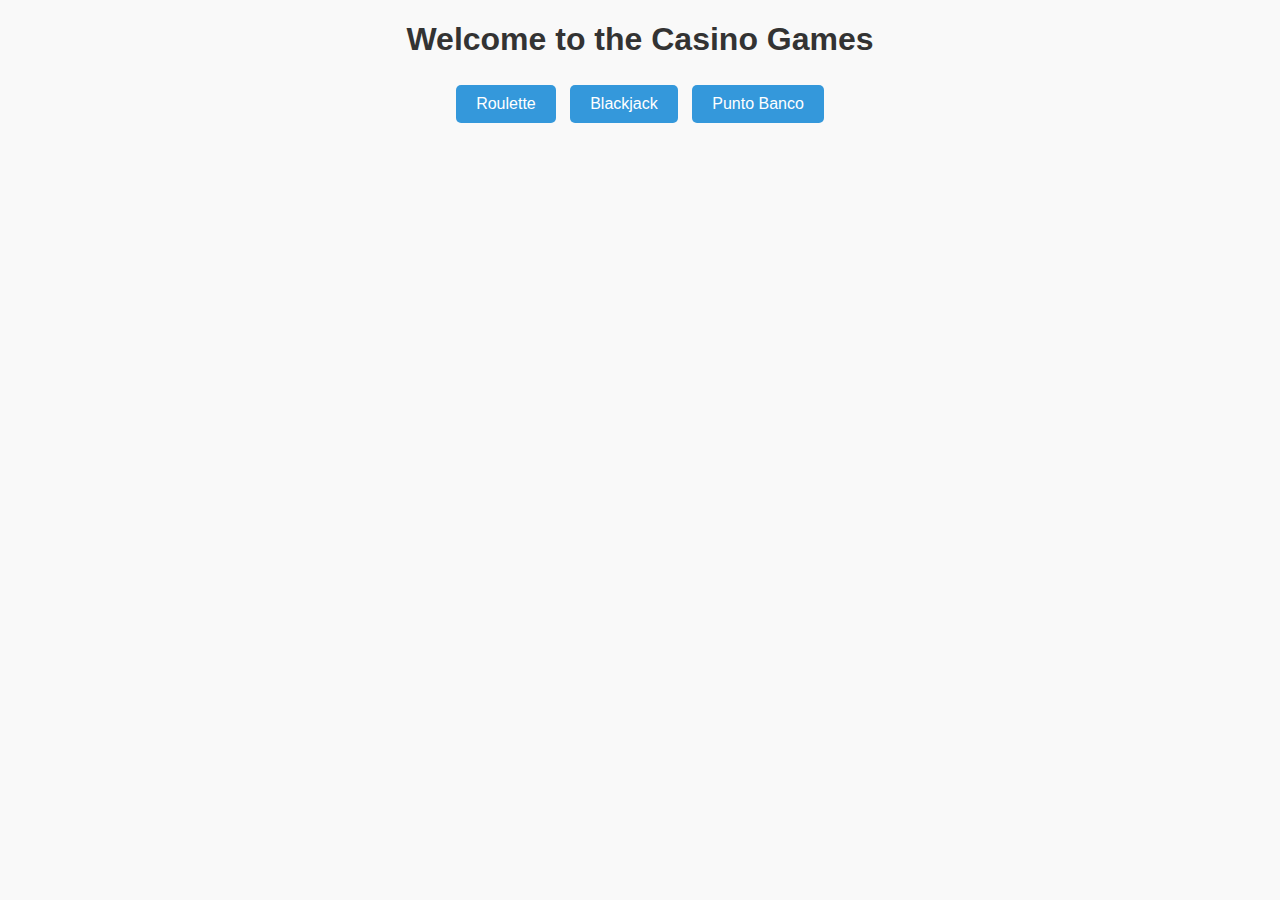
==== index.html @ b377bd05 "App Structure + Math Trainer v1.0" ====
<!DOCTYPE html>
<html lang="en">
<head>
    <meta charset="UTF-8">
    <meta name="viewport" content="width=device-width, initial-scale=1.0">
    <title>Casino Trainer</title>
    <link rel="stylesheet" href="assets/css/styles.css"> <!-- Link to your CSS -->
</head>
<body>
    <div class="container">
        <h1>Welcome to the Casino Games</h1>
        <div class="button-container">
            <button id="roulette-button">Roulette</button>
            <button id="blackjack-button">Blackjack</button>
            <button id="punto-banco-button">Punto Banco</button>
        </div>
    </div>
    <script src="app.js"></script>
</body>
</html>
---- assets/css/styles.css ----
body {
    font-family: Arial, sans-serif;
    margin: 20px;
    background-color: #f9f9f9;
    color: #333;
    text-align: center;
}
#questionContainer {
    margin: 20px auto;
    padding: 20px;
    border: 1px solid #ccc;
    border-radius: 8px;
    background-color: #ffffff;
    display: none; /* Hide until selected */
}
#progress {
    margin: 20px 0;
    font-size: 18px;
}
button {
    padding: 10px 20px;
    font-size: 16px;
    border: none;
    border-radius: 5px;
    background-color: #3498db;
    color: white;
    cursor: pointer;
    margin: 5px;
}
button:hover {
    background-color: #128508;
}
.numberPad {
    display: flex;
    flex-direction: column;
    align-items: center;
    margin-top: 20px;
}
.numberGrid {
    display: grid;
    grid-template-columns: repeat(3, 1fr);
    gap: 10px;
}
.numberButton {
    width: 50px;
    height: 50px;
    font-size: 20px;
}
.clearButton {
    width: 150px;
    height: 50px;
    font-size: 20px;
}
#inputDisplay {
    font-size: 24px;
    margin-top: 10px;
    min-height: 30px; /* For consistent spacing */
}
</style>
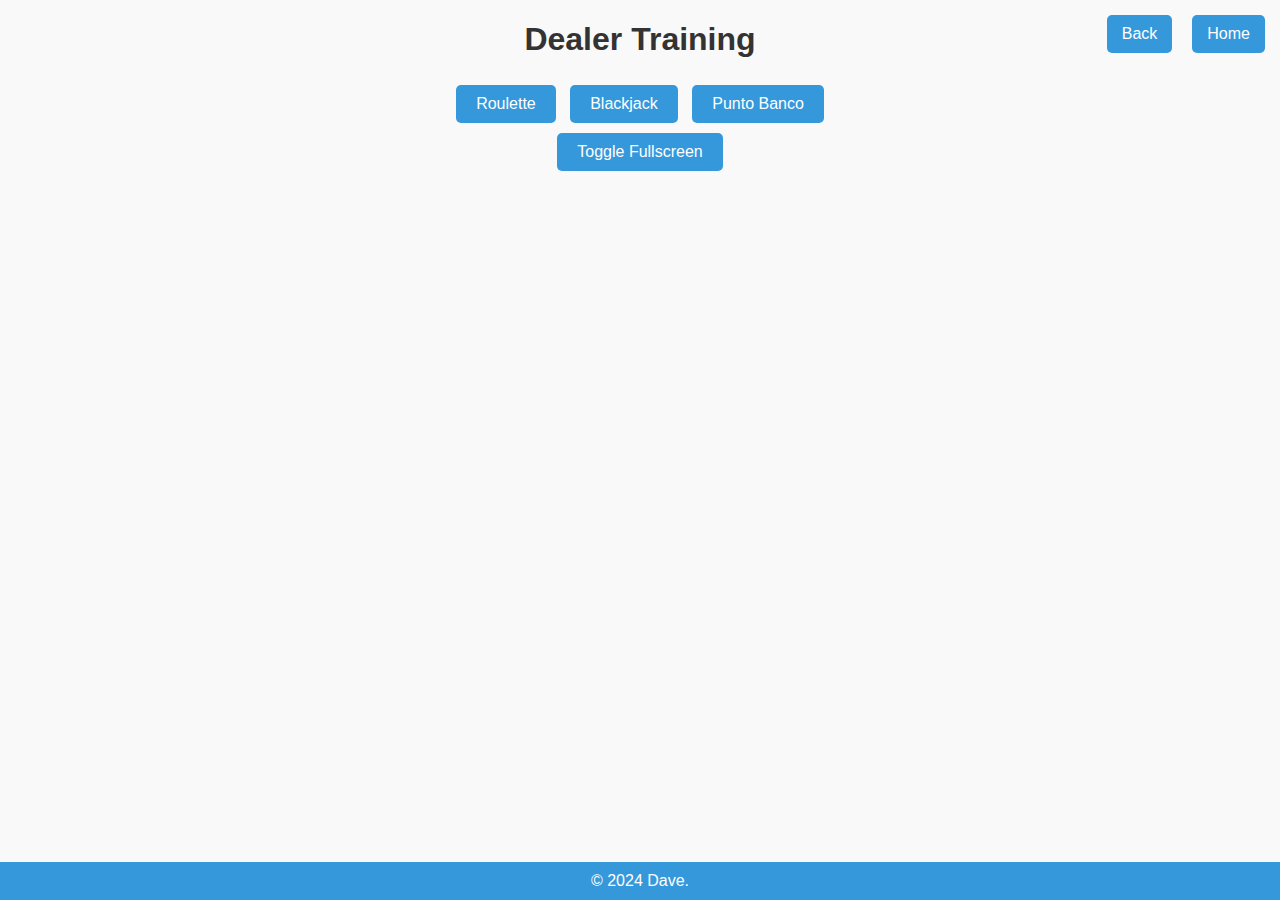
==== commit 706417b1: "mobile test" ====
--- a/index.html
+++ b/index.html
@@ -4,17 +4,29 @@
     <meta charset="UTF-8">
     <meta name="viewport" content="width=device-width, initial-scale=1.0">
     <title>Casino Trainer</title>
-    <link rel="stylesheet" href="assets/css/styles.css"> <!-- Link to your CSS -->
+    <link rel="stylesheet" href="assets/css/styles.css">
 </head>
 <body>
     <div class="container">
-        <h1>Welcome to the Casino Games</h1>
-        <div class="button-container">
+        <h1>Dealer Training</h1>
+        <div class="nav-buttons">
+            <button id="back-button">Back</button>
+            <button id="home-button">Home</button>
+        </div>
+        <div>
             <button id="roulette-button">Roulette</button>
             <button id="blackjack-button">Blackjack</button>
             <button id="punto-banco-button">Punto Banco</button>
         </div>
+        <button id="fullscreen-button">Toggle Fullscreen</button>
     </div>
-    <script src="app.js"></script>
+
+    <footer>
+        © 2024 Dave.
+    </footer>
+
+    <script src="assets/js/home.js"></script>
+    <script src="assets/js/nav.js"></script>
+    <script src="assets/js/fullscreen.js"></script>
 </body>
 </html>
--- a/assets/css/styles.css
+++ b/assets/css/styles.css
@@ -56,4 +56,97 @@
     margin-top: 10px;
     min-height: 30px; /* For consistent spacing */
 }
-</style>+
+/*picture bets */
+
+.grid {
+    display: grid;
+    grid-template-columns: 100px 100px 100px 100px; /* Four columns */
+    grid-template-rows: repeat(3, 100px); /* Three rows */
+    gap: 5px;
+    margin-bottom: 20px;
+}
+
+.cell {
+    width: 100px;
+    height: 100px;
+    border: 1px solid #000;
+    text-align: center;
+    font-size: 24px;
+    display: flex;
+    align-items: center;
+    justify-content: center;
+}
+
+.cell-0 {
+    background-color: green;
+    grid-row: span 3; /* Make 0 span three rows */
+}
+
+.cell-1 { background-color: red; }
+.cell-2 { background-color: black; }
+.cell-3 { background-color: red; }
+.cell-4 { background-color: black; }
+.cell-5 { background-color: red; }
+.cell-6 { background-color: black; }
+.cell-7 { background-color: red; }
+.cell-8 { background-color: black; }
+.cell-9 { background-color: red; }
+
+/* Positioning the numbers */
+.cell:nth-child(1) { grid-column: 1; grid-row: span 3; } /* 0 */
+.cell:nth-child(2) { grid-column: 2; grid-row: 1; } /* 1 */
+.cell:nth-child(3) { grid-column: 3; grid-row: 1; } /* 4 */
+.cell:nth-child(4) { grid-column: 4; grid-row: 1; } /* 7 */
+.cell:nth-child(5) { grid-column: 2; grid-row: 2; } /* 2 */
+.cell:nth-child(6) { grid-column: 3; grid-row: 2; } /* 5 */
+.cell:nth-child(7) { grid-column: 4; grid-row: 2; } /* 8 */
+.cell:nth-child(8) { grid-column: 2; grid-row: 3; } /* 3 */
+.cell:nth-child(9) { grid-column: 3; grid-row: 3; } /* 6 */
+.cell:nth-child(10) { grid-column: 4; grid-row: 3; } /* 9 */
+
+/* nav */
+.nav-buttons {
+    position: absolute;
+    top: 10px;
+    right: 10px;
+    display: flex;
+    gap: 10px; 
+}
+
+.nav-buttons button {
+    padding: 10px 15px;
+    font-size: 16px;
+    cursor: pointer;
+}
+
+/* wheel left and right previous numbers */
+#previousNumbers {
+    margin: 20px 0;
+}
+.numberDisplay {
+    font-size: 24px;
+    display: inline-block;
+    padding: 10px;
+    margin: 2px;
+    border-radius: 5px;
+    color: white; 
+}
+
+html, body {
+    height: 100%;
+    margin: 0;
+    display: flex;
+    flex-direction: column;
+}
+
+.container {
+    flex: 1; /* This allows the main content to take up the remaining space */
+}
+
+footer {
+    background-color: #3498db; /* Example background color */
+    color: white;
+    text-align: center;
+    padding: 10px;
+}
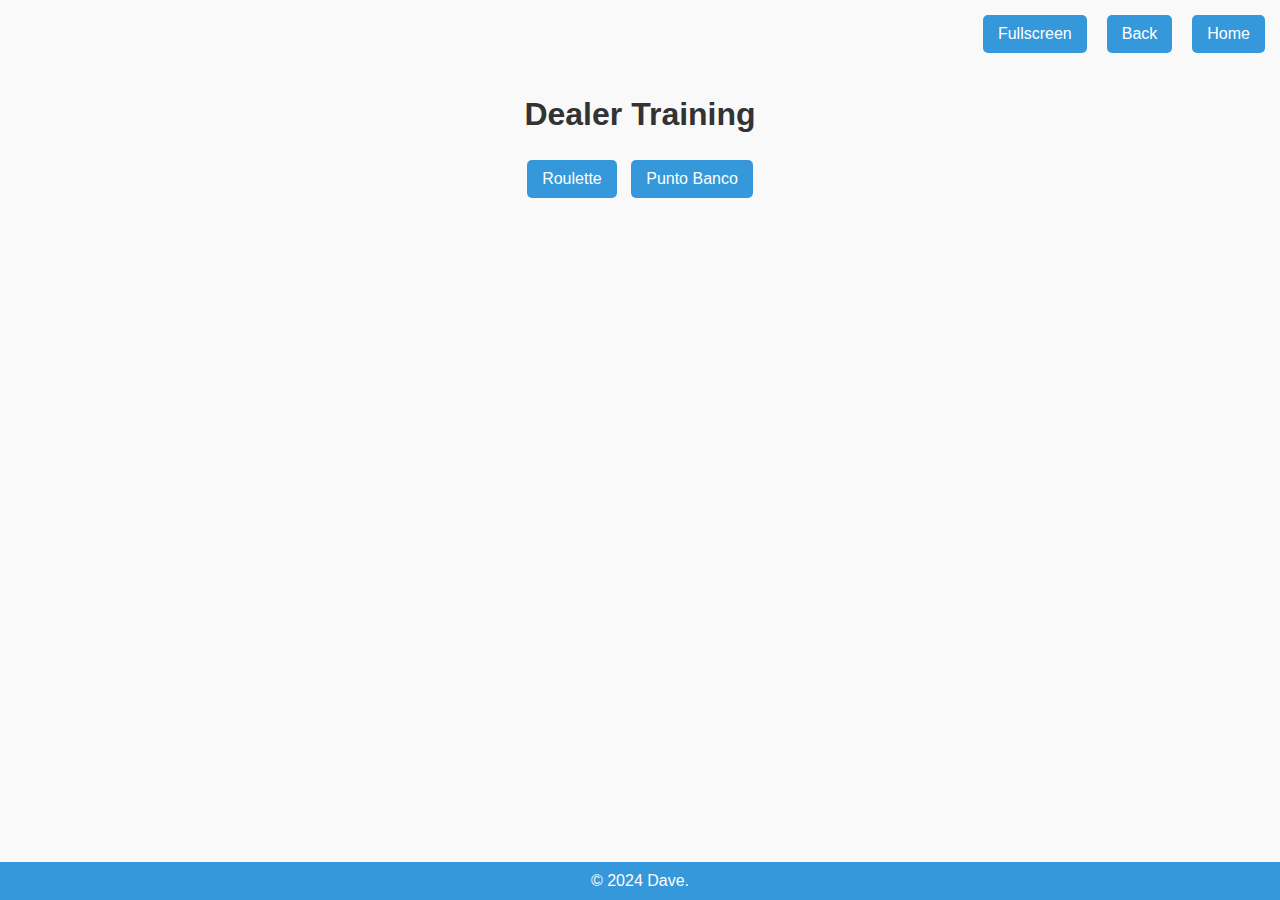
==== commit 45232d4b: "v1.0 release" ====
--- a/index.html
+++ b/index.html
@@ -10,15 +10,14 @@
     <div class="container">
         <h1>Dealer Training</h1>
         <div class="nav-buttons">
+            <button id="fullscreenButton" onclick="toggleFullscreen()">Fullscreen</button>
             <button id="back-button">Back</button>
             <button id="home-button">Home</button>
         </div>
         <div>
             <button id="roulette-button">Roulette</button>
-            <button id="blackjack-button">Blackjack</button>
             <button id="punto-banco-button">Punto Banco</button>
         </div>
-        <button id="fullscreen-button">Toggle Fullscreen</button>
     </div>
 
     <footer>
--- a/assets/css/styles.css
+++ b/assets/css/styles.css
@@ -142,6 +142,7 @@
 
 .container {
     flex: 1; /* This allows the main content to take up the remaining space */
+    margin-top: 75px;
 }
 
 footer {
@@ -150,3 +151,130 @@
     text-align: center;
     padding: 10px;
 }
+
+/*Punto card pulling */
+
+#output {
+    margin-top: 20px;
+    font-size: 18px;
+    color: #555;
+}
+.hands {
+    display: flex;
+    justify-content: space-between;
+    margin-top: 20px;
+}
+.hand {
+    width: 45%;
+    border: 1px solid #ccc;
+    padding: 10px;
+    border-radius: 5px;
+    background-color: #fff;
+}
+.button-container {
+    display: flex;
+    justify-content: center;
+    margin-top: 10px;
+}
+button {
+    margin: 5px;
+    padding: 10px 15px;
+    font-size: 16px;
+}
+.error {
+    color: red;
+    font-weight: bold;
+}
+.result {
+    margin-top: 20px;
+    font-size: 20px;
+    font-weight: bold;
+}
+.info-button {
+    position: absolute;
+    top: 10px;
+    left: 10px;
+    background-color: #007BFF;
+    color: white;
+    border: none;
+    border-radius: 50%;
+    width: 30px;
+    height: 30px;
+    font-size: 16px;
+    cursor: pointer;
+}
+.tooltip {
+    display: none;
+    position: absolute;
+    top: 50px;
+    right: 10px;
+    background-color: #fff;
+    border: 1px solid #ccc;
+    padding: 10px;
+    border-radius: 5px;
+    box-shadow: 0 2px 5px rgba(0, 0, 0, 0.2);
+    z-index: 10;
+    white-space: nowrap;
+}
+.disabled {
+    background-color: #ddd;
+    color: #aaa;
+    cursor: not-allowed;
+}
+.correct {
+    background-color: lightgreen;
+}
+.highlight-tooltip {
+    display: none;
+    position: absolute;
+    background-color: #fff;
+    border: 1px solid #ccc;
+    padding: 5px;
+    border-radius: 5px;
+    z-index: 10;
+    white-space: nowrap;
+}
+
+/* neighbours */
+/* Keypad Button Styles */
+.keypad-button {
+    width: 50px;                /* Adjust width for better spacing */
+    height: 50px;               /* Adjust height for better touch targets */
+    font-size: 20px;            /* Keep the font size consistent */
+    background-color: #3498db;  /* Match background color with other buttons */
+    color: white;               /* White text for contrast */
+    border: none;               /* Remove default border */
+    border-radius: 5px;        /* Rounded corners for a softer look */
+    cursor: pointer;            /* Pointer cursor on hover */
+    margin: 5px;               /* Space between buttons */
+    transition: background-color 0.3s; /* Smooth background transition */
+}
+
+/* Hover Effect */
+.keypad-button:hover {
+    background-color: #e4e425;  
+}
+
+/* Active Effect */
+.keypad-button:active {
+    background-color: #888413;  
+}
+
+/* Disabled State */
+.keypad-button:disabled {
+    background-color: #ddd;      /* Grey out disabled buttons */
+    color: #aaa;                 /* Lighten text color for disabled state */
+    cursor: not-allowed;         /* Change cursor to not-allowed */
+}
+
+/* Correct Answer Highlight */
+.keypad-button.correct {
+    background-color: lightgreen; /* Highlight correct answers */
+}
+
+/* Incorrect Answer Highlight */
+.keypad-button.incorrect {
+    background-color: red;        /* Highlight incorrect answers */
+}
+#answerDisplay {
+    padding-bottom: 20px;
